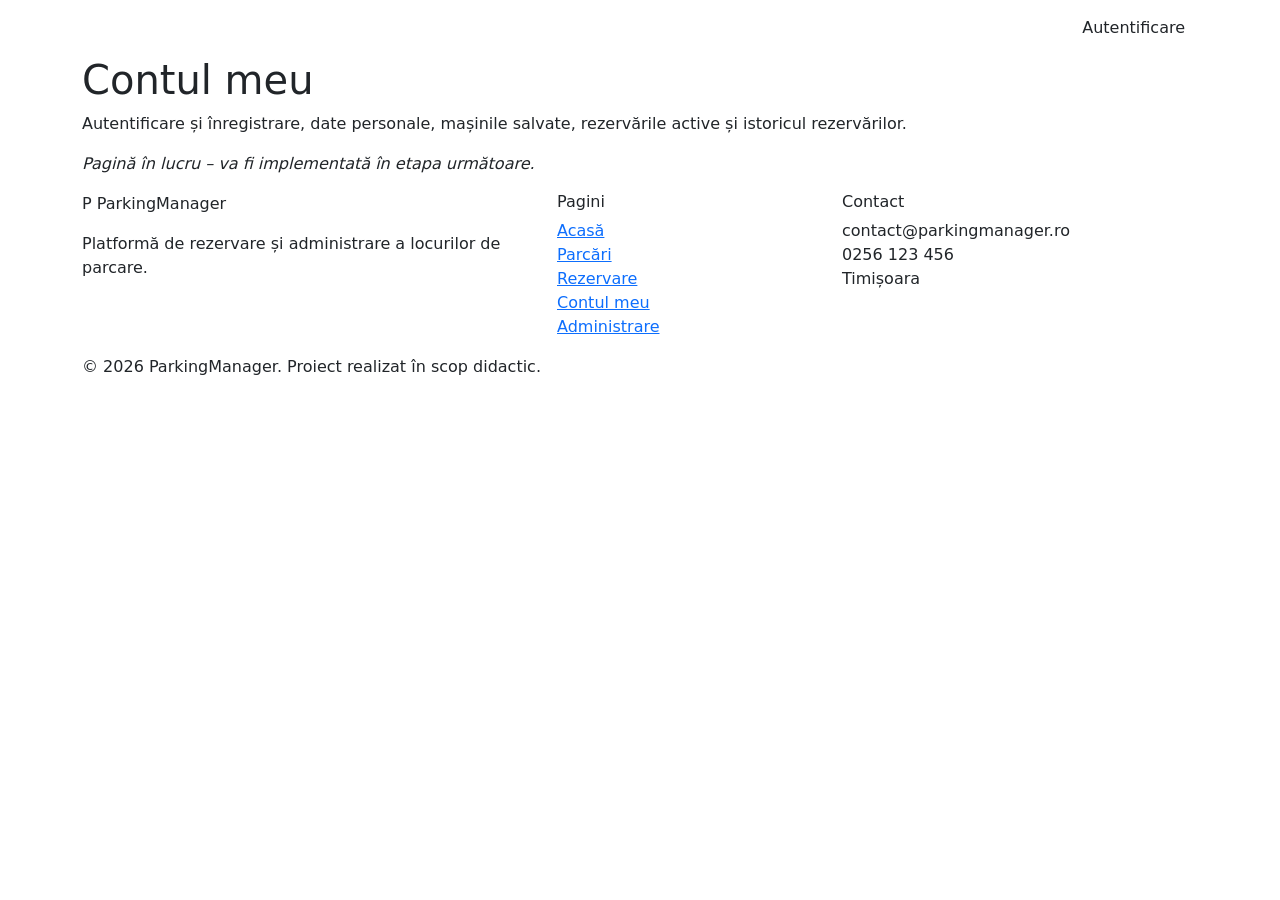
==== cont.html @ 04f67042 "Add files via upload" ====
<!DOCTYPE html>
<html lang="ro">
<head>
  <meta charset="UTF-8">
  <meta name="viewport" content="width=device-width, initial-scale=1.0">
  <title>Contul meu – ParkingManager</title>
  <meta name="description" content="ParkingManager – rezervă online un loc de parcare în Timișoara și vezi disponibilitatea în timp real.">
  <link rel="preconnect" href="https://fonts.googleapis.com">
  <link rel="preconnect" href="https://fonts.gstatic.com" crossorigin>
  <link href="https://fonts.googleapis.com/css2?family=Poppins:wght@600;700&family=Inter:wght@400;500;600&display=swap" rel="stylesheet">
  <link href="https://cdn.jsdelivr.net/npm/bootstrap@5.3.3/dist/css/bootstrap.min.css" rel="stylesheet">
  <link href="css/style.css" rel="stylesheet">
</head>
<body>

  <!-- ===== Meniu de navigare ===== -->
  <header>
    <nav class="navbar navbar-expand-lg navbar-dark pm-navbar">
      <div class="container">
        <a class="navbar-brand pm-logo" href="index.html"><span class="pm-logo-p">P</span> ParkingManager</a>
        <button class="navbar-toggler" type="button" data-bs-toggle="collapse" data-bs-target="#meniu"
                aria-controls="meniu" aria-expanded="false" aria-label="Deschide meniul">
          <span class="navbar-toggler-icon"></span>
        </button>
        <div class="collapse navbar-collapse" id="meniu">
          <ul class="navbar-nav ms-auto align-items-lg-center">
            <li class="nav-item"><a class="nav-link" href="index.html">Acasă</a></li>
            <li class="nav-item"><a class="nav-link" href="parcari.html">Parcări</a></li>
            <li class="nav-item"><a class="nav-link" href="rezervare.html">Rezervare</a></li>
            <li class="nav-item"><a class="nav-link active" aria-current="page" href="cont.html">Contul meu</a></li>
            <li class="nav-item"><a class="nav-link" href="admin.html">Administrare</a></li>
            <li class="nav-item ms-lg-3"><a class="btn pm-btn-accent" href="cont.html">Autentificare</a></li>
          </ul>
        </div>
      </div>
    </nav>
  </header>

  <main>
    <section class="container pm-section"><h1 class="pm-section-title">Contul meu</h1><p>Autentificare și înregistrare, date personale, mașinile salvate, rezervările active și istoricul rezervărilor.</p><p><em>Pagină în lucru – va fi implementată în etapa următoare.</em></p></section>
  </main>

  <!-- ===== Subsol ===== -->
  <footer class="pm-footer">
    <div class="container">
      <div class="row g-4">
        <div class="col-md-5">
          <p class="pm-logo"><span class="pm-logo-p">P</span> ParkingManager</p>
          <p>Platformă de rezervare și administrare a locurilor de parcare.</p>
        </div>
        <div class="col-6 col-md-3">
          <h2 class="h6">Pagini</h2>
          <ul class="list-unstyled">
            <li><a href="index.html">Acasă</a></li>
            <li><a href="parcari.html">Parcări</a></li>
            <li><a href="rezervare.html">Rezervare</a></li>
            <li><a href="cont.html">Contul meu</a></li>
            <li><a href="admin.html">Administrare</a></li>
          </ul>
        </div>
        <div class="col-6 col-md-4">
          <h2 class="h6">Contact</h2>
          <p>contact@parkingmanager.ro<br>0256 123 456<br>Timișoara</p>
        </div>
      </div>
      <p class="pm-copy">© 2026 ParkingManager. Proiect realizat în scop didactic.</p>
    </div>
  </footer>

  <script src="https://cdn.jsdelivr.net/npm/bootstrap@5.3.3/dist/js/bootstrap.bundle.min.js"></script>
</body>
</html>
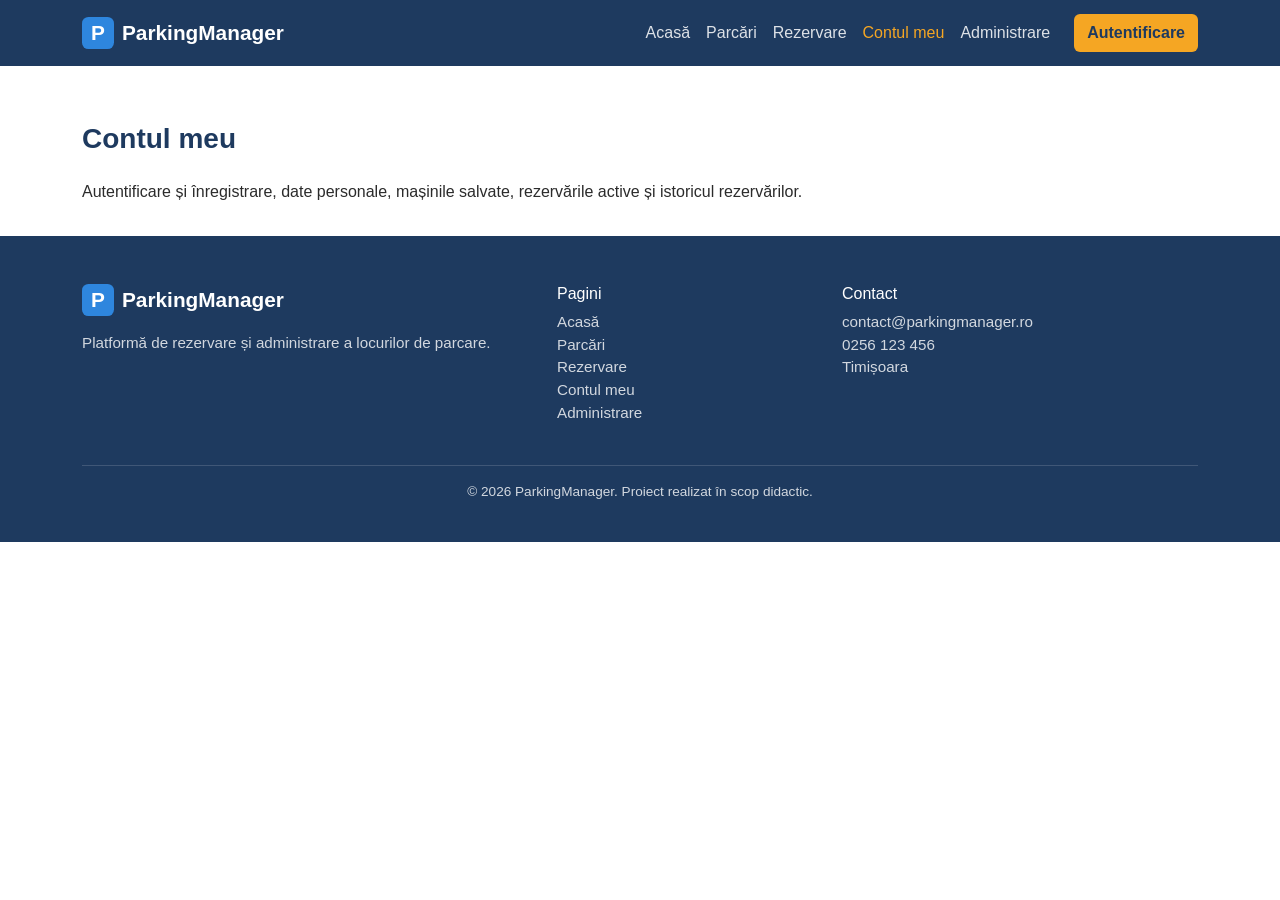
==== commit a7df1ec7: "Update account section content in cont.html Removed the 'in work' message from the account section." ====
--- a/cont.html
+++ b/cont.html
@@ -37,7 +37,7 @@
   </header>
 
   <main>
-    <section class="container pm-section"><h1 class="pm-section-title">Contul meu</h1><p>Autentificare și înregistrare, date personale, mașinile salvate, rezervările active și istoricul rezervărilor.</p><p><em>Pagină în lucru – va fi implementată în etapa următoare.</em></p></section>
+    <section class="container pm-section"><h1 class="pm-section-title">Contul meu</h1><p>Autentificare și înregistrare, date personale, mașinile salvate, rezervările active și istoricul rezervărilor.</p></section>
   </main>
 
   <!-- ===== Subsol ===== -->
--- a/css/style.css
+++ b/css/style.css
@@ -0,0 +1,361 @@
+/* ===== ParkingManager – foaie de stil ===== */
+/* Paleta de culori:
+   #1E3A5F  bleumarin  – meniu, subsol, titluri
+   #2E86DE  albastru   – butoane principale, linkuri
+   #F5A623  portocaliu – butoane de acțiune (accent)
+   #27AE60  verde      – locuri libere
+   #F4F6F9  gri deschis – fundal secțiuni
+   Fonturi: Poppins (titluri), Inter (text) */
+
+:root {
+  --pm-navy: #1E3A5F;
+  --pm-blue: #2E86DE;
+  --pm-accent: #F5A623;
+  --pm-green: #27AE60;
+  --pm-light: #F4F6F9;
+  --pm-red: #E74C3C;
+}
+
+body {
+  font-family: "Inter", Arial, sans-serif;
+  color: #2b2b2b;
+  background: #fff;
+}
+
+h1, h2, h3, .pm-logo {
+  font-family: "Poppins", Arial, sans-serif;
+}
+
+/* ---- Meniu ---- */
+.pm-navbar {
+  background: var(--pm-navy);
+  padding: 0.75rem 0;
+}
+
+.pm-logo {
+  font-weight: 700;
+  font-size: 1.3rem;
+  color: #fff;
+  display: flex;
+  align-items: center;
+  gap: 0.5rem;
+}
+
+.pm-logo-p {
+  background: var(--pm-blue);
+  color: #fff;
+  width: 2rem;
+  height: 2rem;
+  border-radius: 0.4rem;
+  display: inline-flex;
+  align-items: center;
+  justify-content: center;
+}
+
+.pm-navbar .nav-link {
+  color: rgba(255, 255, 255, 0.85);
+  font-weight: 500;
+}
+
+.pm-navbar .nav-link:hover,
+.pm-navbar .nav-link.active {
+  color: var(--pm-accent);
+}
+
+/* ---- Butoane ---- */
+.pm-btn-primary {
+  background: var(--pm-blue);
+  color: #fff;
+  font-weight: 600;
+}
+
+.pm-btn-primary:hover {
+  background: #1f6fbf;
+  color: #fff;
+}
+
+.pm-btn-accent {
+  background: var(--pm-accent);
+  color: var(--pm-navy);
+  font-weight: 600;
+}
+
+.pm-btn-accent:hover {
+  background: #e0951a;
+  color: var(--pm-navy);
+}
+
+.pm-btn-outline {
+  border: 2px solid var(--pm-navy);
+  color: var(--pm-navy);
+  font-weight: 600;
+}
+
+.pm-btn-outline:hover {
+  background: var(--pm-navy);
+  color: #fff;
+}
+
+/* ---- Hero ---- */
+.pm-hero {
+  background: linear-gradient(135deg, var(--pm-navy) 0%, #2c5282 100%);
+  color: #fff;
+  padding: 4rem 0;
+}
+
+.pm-hero h1 {
+  font-size: 2.4rem;
+  font-weight: 700;
+  line-height: 1.2;
+}
+
+.pm-hero .lead {
+  color: rgba(255, 255, 255, 0.85);
+  margin-top: 1rem;
+}
+
+.pm-search-card {
+  background: #fff;
+  color: #2b2b2b;
+  border-radius: 1rem;
+  padding: 1.75rem;
+  box-shadow: 0 10px 30px rgba(0, 0, 0, 0.2);
+}
+
+.pm-search-card h2 {
+  color: var(--pm-navy);
+  margin-bottom: 1rem;
+}
+
+/* ---- Statistici ---- */
+.pm-stats {
+  margin-top: -2rem;
+  position: relative;
+}
+
+.pm-stat {
+  background: #fff;
+  border-radius: 0.75rem;
+  padding: 1.25rem 0.5rem;
+  box-shadow: 0 4px 16px rgba(30, 58, 95, 0.12);
+  display: flex;
+  flex-direction: column;
+  font-size: 0.9rem;
+  color: #5a6575;
+}
+
+.pm-stat-nr {
+  font-family: "Poppins", Arial, sans-serif;
+  font-size: 1.6rem;
+  font-weight: 700;
+  color: var(--pm-navy);
+}
+
+.pm-text-free {
+  color: var(--pm-green);
+}
+
+/* ---- Secțiuni ---- */
+.pm-section {
+  padding-top: 3.5rem;
+  padding-bottom: 1rem;
+}
+
+.pm-section-title {
+  color: var(--pm-navy);
+  font-weight: 700;
+  font-size: 1.75rem;
+  margin-bottom: 1.5rem;
+}
+
+.pm-link {
+  color: var(--pm-blue);
+  font-weight: 600;
+  text-decoration: none;
+}
+
+/* ---- Carduri parcări ---- */
+.pm-card {
+  border: 1px solid #e3e8ef;
+  border-radius: 0.9rem;
+  padding: 1.5rem;
+  height: 100%;
+  display: flex;
+  flex-direction: column;
+  transition: box-shadow 0.2s, transform 0.2s;
+}
+
+.pm-card:hover {
+  box-shadow: 0 8px 24px rgba(30, 58, 95, 0.15);
+  transform: translateY(-3px);
+}
+
+.pm-card-top {
+  display: flex;
+  justify-content: space-between;
+  align-items: flex-start;
+  gap: 0.5rem;
+}
+
+.pm-card-top h3 {
+  color: var(--pm-navy);
+  margin: 0;
+}
+
+.pm-card-addr {
+  color: #6b7685;
+  font-size: 0.9rem;
+  margin: 0.4rem 0 1rem;
+}
+
+.pm-card-meta {
+  font-size: 0.9rem;
+  color: #5a6575;
+  margin: 0.75rem 0 1.25rem;
+  flex-grow: 1;
+}
+
+.pm-badge {
+  font-size: 0.8rem;
+  font-weight: 600;
+  padding: 0.3rem 0.6rem;
+  border-radius: 1rem;
+  white-space: nowrap;
+}
+
+.pm-badge-free {
+  background: #e3f6eb;
+  color: var(--pm-green);
+}
+
+.pm-badge-few {
+  background: #fdecea;
+  color: var(--pm-red);
+}
+
+/* Bara de ocupare */
+.pm-bar {
+  height: 0.5rem;
+  background: var(--pm-light);
+  border-radius: 1rem;
+  overflow: hidden;
+}
+
+.pm-bar-fill {
+  display: block;
+  height: 100%;
+  background: var(--pm-blue);
+}
+
+.pm-fill-30 { width: 30%; }
+.pm-fill-65 { width: 65%; }
+.pm-fill-95 { width: 95%; background: var(--pm-red); }
+
+/* ---- Cum funcționează ---- */
+.pm-steps {
+  background: var(--pm-light);
+  padding: 3.5rem 0;
+  margin-top: 3rem;
+}
+
+.pm-steps h3 {
+  color: var(--pm-navy);
+}
+
+.pm-steps p {
+  color: #5a6575;
+}
+
+.pm-step-nr {
+  width: 3rem;
+  height: 3rem;
+  margin: 0 auto 1rem;
+  border-radius: 50%;
+  background: var(--pm-blue);
+  color: #fff;
+  font-family: "Poppins", Arial, sans-serif;
+  font-weight: 700;
+  font-size: 1.3rem;
+  display: flex;
+  align-items: center;
+  justify-content: center;
+}
+
+/* ---- Apel la cont ---- */
+.pm-cta {
+  background: #fff7e8;
+  border-left: 6px solid var(--pm-accent);
+  border-radius: 0.75rem;
+  padding: 2rem;
+  display: flex;
+  justify-content: space-between;
+  align-items: center;
+  gap: 1.5rem;
+  flex-wrap: wrap;
+  margin-bottom: 3rem;
+}
+
+.pm-cta h2 {
+  color: var(--pm-navy);
+}
+
+/* ---- Subsol ---- */
+.pm-footer {
+  background: var(--pm-navy);
+  color: rgba(255, 255, 255, 0.8);
+  padding: 3rem 0 1.5rem;
+  font-size: 0.95rem;
+  overflow-wrap: anywhere;
+}
+
+.pm-footer h2 {
+  color: #fff;
+}
+
+.pm-footer a {
+  color: rgba(255, 255, 255, 0.8);
+  text-decoration: none;
+}
+
+.pm-footer a:hover {
+  color: var(--pm-accent);
+}
+
+.pm-copy {
+  border-top: 1px solid rgba(255, 255, 255, 0.15);
+  margin-top: 1.5rem;
+  padding-top: 1rem;
+  font-size: 0.85rem;
+  text-align: center;
+}
+
+/* ---- Telefon ---- */
+@media (max-width: 767.98px) {
+  .pm-hero {
+    padding: 2.5rem 0 3.5rem;
+  }
+
+  .pm-hero h1 {
+    font-size: 1.7rem;
+  }
+
+  .pm-search-card {
+    padding: 1.25rem;
+  }
+
+  .pm-section-title {
+    font-size: 1.4rem;
+  }
+
+  .pm-cta {
+    padding: 1.5rem;
+  }
+
+  .pm-cta > div:last-child {
+    width: 100%;
+  }
+
+  .pm-cta .btn {
+    width: 100%;
+  }
+}
